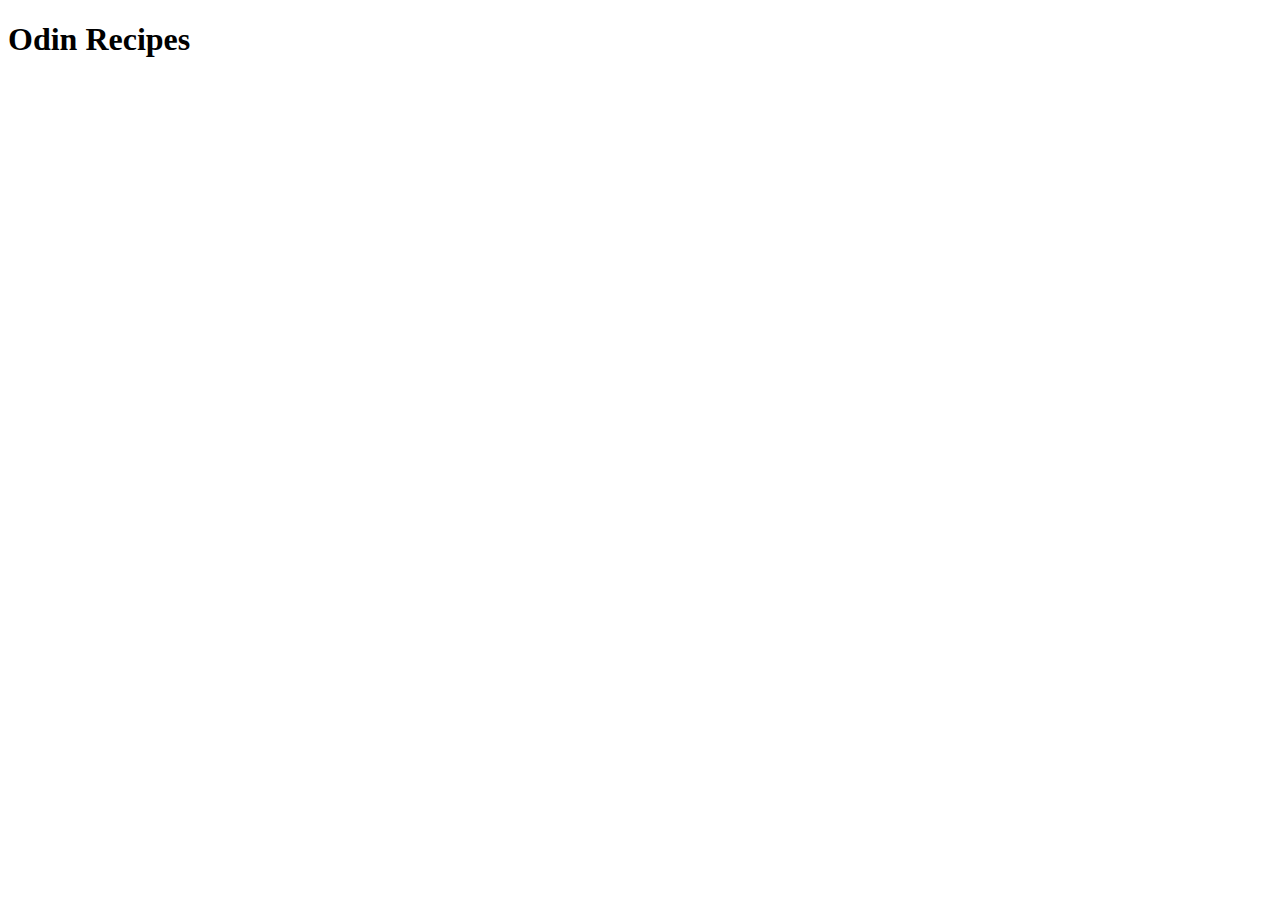
==== index.html @ a7fbc3a7 "Edit README.md to include purpose and create index and first page" ====
<!DOCTYPE html>
<html lang="en">
<head>
    <meta charset="UTF-8">
    <meta http-equiv="X-UA-Compatible" content="IE=edge">
    <meta name="viewport" content="width=device-width, initial-scale=1.0">
    <title>Document</title>
</head>
<body>
    <h1>Odin Recipes</h1>
</body>
</html>
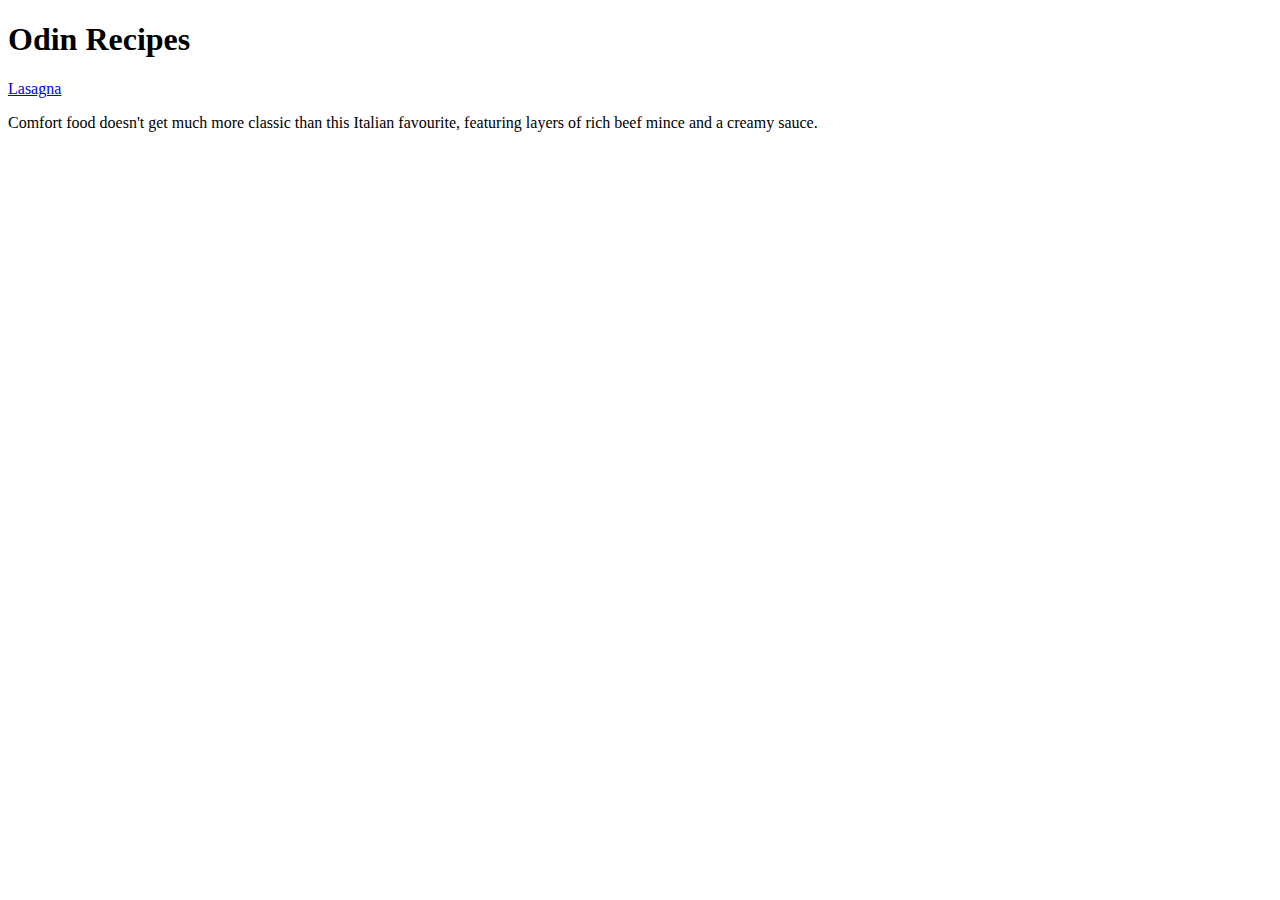
==== commit f54fdaca: "Add lasagna recipe link, recipe and image" ====
--- a/index.html
+++ b/index.html
@@ -4,9 +4,11 @@
     <meta charset="UTF-8">
     <meta http-equiv="X-UA-Compatible" content="IE=edge">
     <meta name="viewport" content="width=device-width, initial-scale=1.0">
-    <title>Document</title>
+    <title>Odin Recipes</title>
 </head>
 <body>
     <h1>Odin Recipes</h1>
+    <a href="recipes/lasagna.html">Lasagna</a>
+    <p>Comfort food doesn't get much more classic than this Italian favourite, featuring layers of rich beef mince and a creamy sauce.</p>
 </body>
 </html>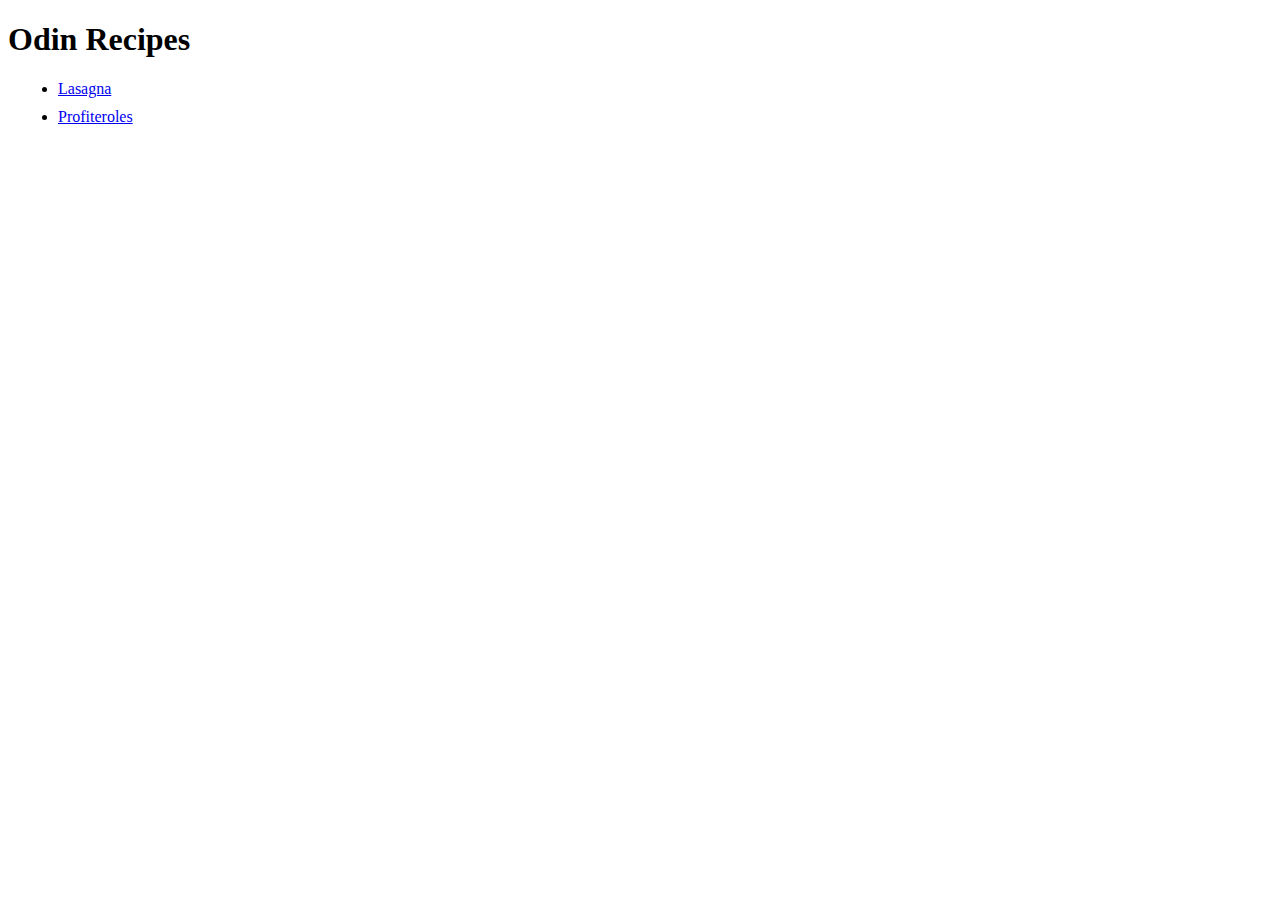
==== commit f5315314: "Add recipe and link for profiteroles along with spacing" ====
--- a/index.html
+++ b/index.html
@@ -5,10 +5,19 @@
     <meta http-equiv="X-UA-Compatible" content="IE=edge">
     <meta name="viewport" content="width=device-width, initial-scale=1.0">
     <title>Odin Recipes</title>
+    <style>
+        li {
+            margin: 10px;
+        }
+    </style>
 </head>
 <body>
     <h1>Odin Recipes</h1>
-    <a href="recipes/lasagna.html">Lasagna</a>
-    <p>Comfort food doesn't get much more classic than this Italian favourite, featuring layers of rich beef mince and a creamy sauce.</p>
+    <ul>
+        <li><a href="recipes/lasagna.html">Lasagna</a></li>
+        <li><a href="recipes/profiteroles.html">Profiteroles</a></li>
+    </ul>
+
+    
 </body>
 </html>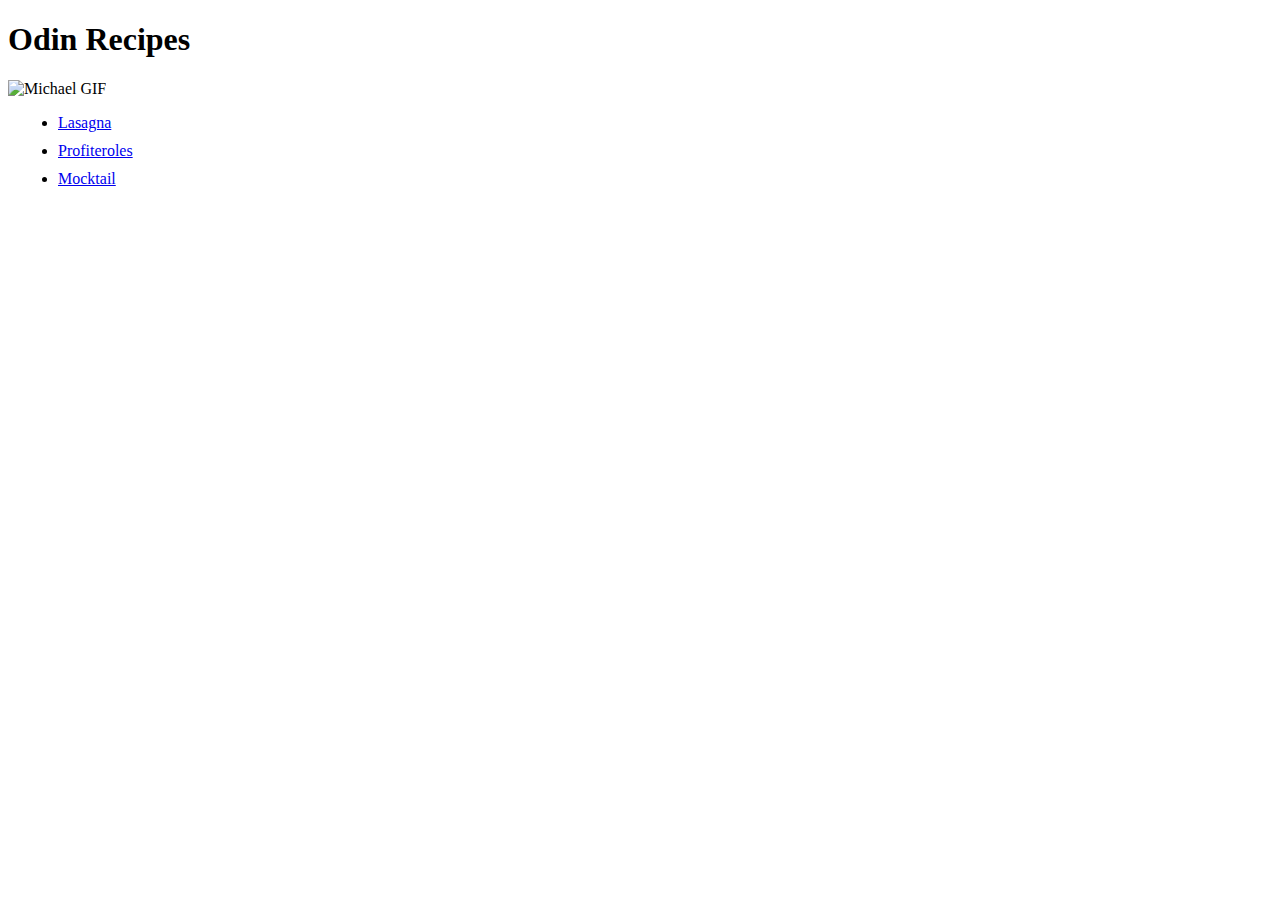
==== commit 516a5755: "Add final recipe, gif on index and links back to index" ====
--- a/index.html
+++ b/index.html
@@ -13,9 +13,11 @@
 </head>
 <body>
     <h1>Odin Recipes</h1>
+    <img src="food.gif" alt="Michael GIF" width="500">
     <ul>
         <li><a href="recipes/lasagna.html">Lasagna</a></li>
         <li><a href="recipes/profiteroles.html">Profiteroles</a></li>
+        <li><a href="recipes/mocktail.html">Mocktail</a></li>
     </ul>
 
     
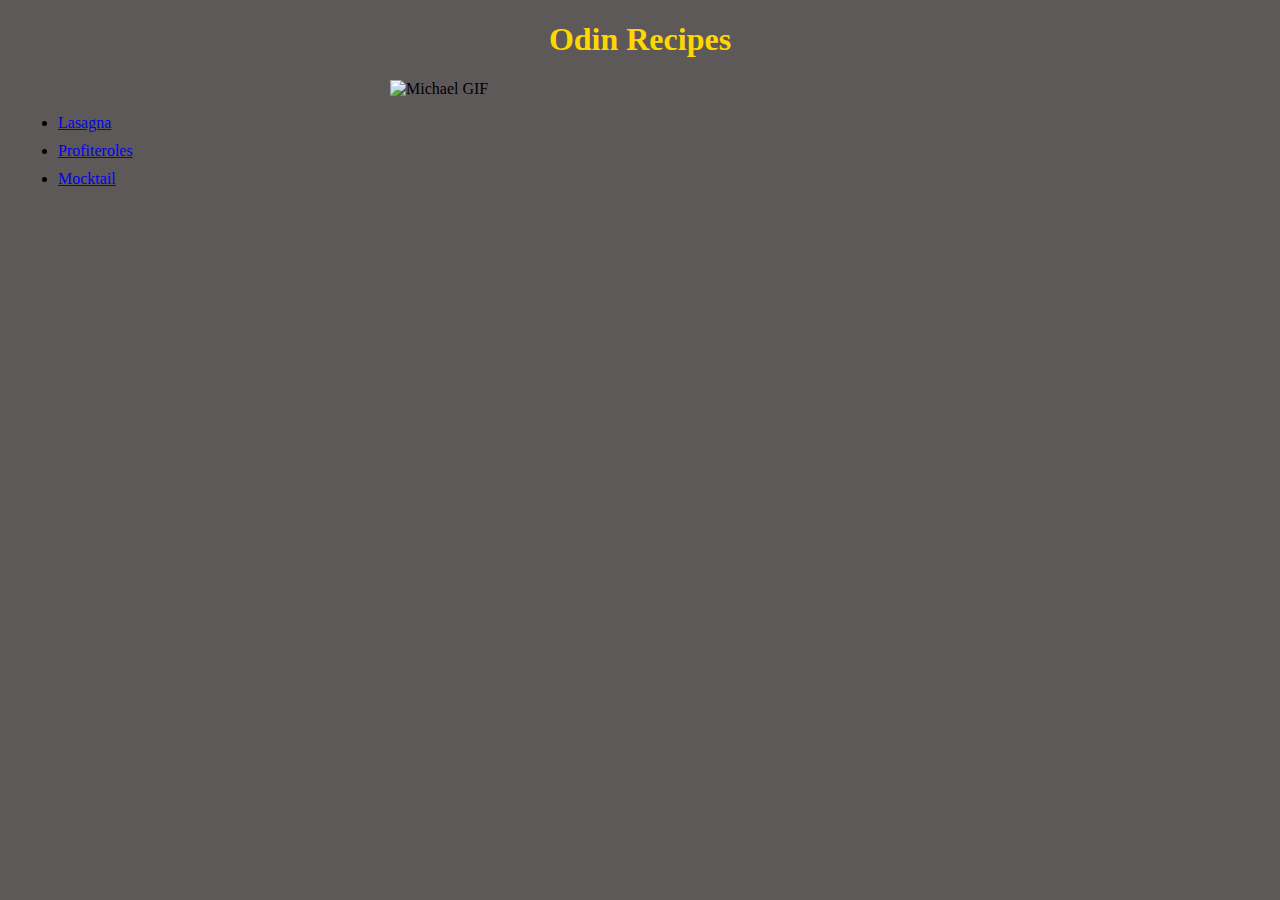
==== commit ce3b43ee: "Add more styles to styles page and center  items on index" ====
--- a/index.html
+++ b/index.html
@@ -5,11 +5,7 @@
     <meta http-equiv="X-UA-Compatible" content="IE=edge">
     <meta name="viewport" content="width=device-width, initial-scale=1.0">
     <title>Odin Recipes</title>
-    <style>
-        li {
-            margin: 10px;
-        }
-    </style>
+    <link rel="stylesheet" href="styles.css">
 </head>
 <body>
     <h1>Odin Recipes</h1>
--- a/styles.css
+++ b/styles.css
@@ -0,0 +1,22 @@
+
+body {
+    background-color:rgb(94, 89, 89);
+}
+
+/* title */
+h1 {
+    text-align: center;
+    color: gold;
+}
+
+
+/* page links */
+li {
+    margin: 10px;
+}
+/* image*/
+img {
+    display: block;
+    margin-left: auto;
+    margin-right: auto;
+}